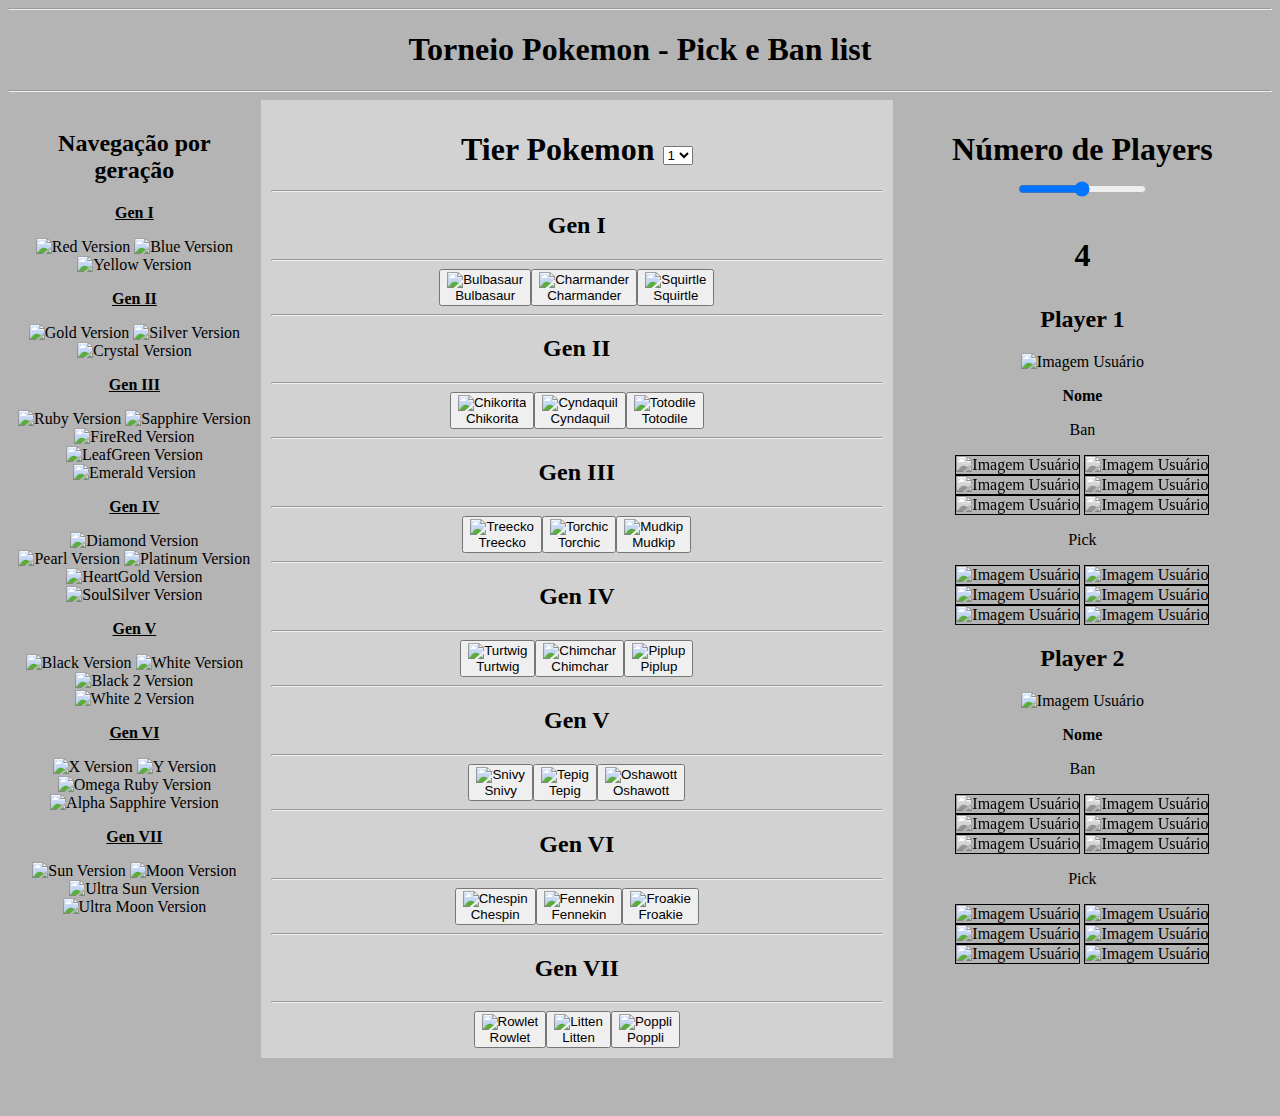
==== index.html @ 993a81d8 "Add files via upload" ====
<!DOCTYPE html> 

<html lang="pt-br" style="scroll-behavior: smooth;">
	<head>
		<!-- Titulo da aba-->
		<title> 
			Texugo's Pokemon Challenge
		</title>

		<style> 			
			body {background-color: rgb(180,180,180);}

			table, th, td	{
					border: 1px solid black;
					border-collapse: collapse;
					}

			/*Classe das colunas do corpo*/
			.coluna	{
					box-sizing: border-box; /*faz o width medir todos os elementos juntos e não só o conteúdo*/
					float: left;
					padding: 10px;
					text-align: center;
				}

			/*Classe da coluna da esquerda*/
			.C_esquerda	{
						width: 20%;
					}

			/*Classe da coluna da direita*/
			.C_direita	{
						width: 30%;
					}

			/*Classe da coluna do meio*/
			.C_meio	{
					width: 50%;
					background-color: rgb(210,210,210);
				}

			/* Clear floats after the columns */
			section:after 	{
						content: "";
						display: table;
						clear: both;
					}
		</style>
		<!-- Metadados -->
		<meta charset="utf-8">
		<meta name="viewport" content="width=device-width, initial-scale=1.0">
		<!--<meta http-equiv="refresh" content="30"> <!-- Atualiza a cada 30 segundos -->
		<meta name="author" content="Texugão">
		<meta name="description" content="Controle e histórico dos torneios de pokemon dos Texugos S/A">


		<script type="text/javascript">
			/* Criando o banco de dados enquanto não há comunicação */
			Banco_de_Dados_Recebido =
				'{'+
				'"Pokemon_List":'+ //Nome do banco de dados
					'['+ 
						'{"Generation":1,"Pokedex":"001","Nome":"Bulbasaur",	"Tier":1,"StatusPick":false,"Imagem":"https://cdn.bulbagarden.net/upload/2/21/001Bulbasaur.png"},'+
						'{"Generation":1,"Pokedex":"002","Nome":"Ivysaur",	"Tier":2,"StatusPick":false,"Imagem":"https://cdn.bulbagarden.net/upload/7/73/002Ivysaur.png"},'+
						'{"Generation":1,"Pokedex":"003","Nome":"Venusaur",	"Tier":3,"StatusPick":false,"Imagem":"https://cdn.bulbagarden.net/upload/a/ae/003Venusaur.png"},'+
						'{"Generation":1,"Pokedex":"004","Nome":"Charmander",	"Tier":1,"StatusPick":false,"Imagem":"https://cdn.bulbagarden.net/upload/7/73/004Charmander.png"},'+
						'{"Generation":1,"Pokedex":"005","Nome":"Charmeleon",	"Tier":2,"StatusPick":false,"Imagem":"https://cdn.bulbagarden.net/upload/4/4a/005Charmeleon.png"},'+
						'{"Generation":1,"Pokedex":"006","Nome":"Charizard",	"Tier":3,"StatusPick":false,"Imagem":"https://cdn.bulbagarden.net/upload/7/7e/006Charizard.png"},'+
						'{"Generation":1,"Pokedex":"007","Nome":"Squirtle",	"Tier":1,"StatusPick":false,"Imagem":"https://cdn.bulbagarden.net/upload/3/39/007Squirtle.png"},'+
						'{"Generation":1,"Pokedex":"008","Nome":"Wartortle",	"Tier":2,"StatusPick":false,"Imagem":"https://cdn.bulbagarden.net/upload/0/0c/008Wartortle.png"},'+
						'{"Generation":1,"Pokedex":"009","Nome":"Blastoise",	"Tier":3,"StatusPick":false,"Imagem":"https://cdn.bulbagarden.net/upload/0/02/009Blastoise.png"},'+

						'{"Generation":2,"Pokedex":"152","Nome":"Chikorita",	"Tier":1,"StatusPick":false,"Imagem":"https://cdn.bulbagarden.net/upload/b/bf/152Chikorita.png"},'+
						'{"Generation":2,"Pokedex":"153","Nome":"Bayleef",	"Tier":2,"StatusPick":false,"Imagem":"https://cdn.bulbagarden.net/upload/c/ca/153Bayleef.png"},'+
						'{"Generation":2,"Pokedex":"154","Nome":"Meganium",	"Tier":3,"StatusPick":false,"Imagem":"https://cdn.bulbagarden.net/upload/d/d1/154Meganium.png"},'+
						'{"Generation":2,"Pokedex":"155","Nome":"Cyndaquil",	"Tier":1,"StatusPick":false,"Imagem":"https://cdn.bulbagarden.net/upload/9/9b/155Cyndaquil.png"},'+
						'{"Generation":2,"Pokedex":"156","Nome":"Quilava",	"Tier":2,"StatusPick":false,"Imagem":"https://cdn.bulbagarden.net/upload/b/b6/156Quilava.png"},'+
						'{"Generation":2,"Pokedex":"157","Nome":"Typhlosion",	"Tier":3,"StatusPick":false,"Imagem":"https://cdn.bulbagarden.net/upload/4/47/157Typhlosion.png"},'+
						'{"Generation":2,"Pokedex":"158","Nome":"Totodile",	"Tier":1,"StatusPick":false,"Imagem":"https://cdn.bulbagarden.net/upload/d/df/158Totodile.png"},'+
						'{"Generation":2,"Pokedex":"159","Nome":"Croconaw",	"Tier":2,"StatusPick":false,"Imagem":"https://cdn.bulbagarden.net/upload/a/a5/159Croconaw.png"},'+
						'{"Generation":2,"Pokedex":"160","Nome":"Feraligatr",	"Tier":3,"StatusPick":false,"Imagem":"https://cdn.bulbagarden.net/upload/d/d5/160Feraligatr.png"},'+

						'{"Generation":3,"Pokedex":"252","Nome":"Treecko",	"Tier":1,"StatusPick":false,"Imagem":"https://cdn.bulbagarden.net/upload/2/2c/252Treecko.png"},'+
						'{"Generation":3,"Pokedex":"253","Nome":"Grovyle",	"Tier":2,"StatusPick":false,"Imagem":"https://cdn.bulbagarden.net/upload/e/ea/253Grovyle.png"},'+
						'{"Generation":3,"Pokedex":"254","Nome":"Sceptile",	"Tier":3,"StatusPick":false,"Imagem":"https://cdn.bulbagarden.net/upload/3/3e/254Sceptile.png"},'+
						'{"Generation":3,"Pokedex":"255","Nome":"Torchic",	"Tier":1,"StatusPick":false,"Imagem":"https://cdn.bulbagarden.net/upload/9/91/255Torchic.png"},'+
						'{"Generation":3,"Pokedex":"256","Nome":"Combusken",	"Tier":2,"StatusPick":false,"Imagem":"https://cdn.bulbagarden.net/upload/2/29/256Combusken.png"},'+
						'{"Generation":3,"Pokedex":"257","Nome":"Blaziken",	"Tier":3,"StatusPick":false,"Imagem":"https://cdn.bulbagarden.net/upload/9/90/257Blaziken.png"},'+
						'{"Generation":3,"Pokedex":"258","Nome":"Mudkip",	"Tier":1,"StatusPick":false,"Imagem":"https://cdn.bulbagarden.net/upload/6/60/258Mudkip.png"},'+
						'{"Generation":3,"Pokedex":"259","Nome":"Marshtomp",	"Tier":2,"StatusPick":false,"Imagem":"https://cdn.bulbagarden.net/upload/2/27/259Marshtomp.png"},'+
						'{"Generation":3,"Pokedex":"260","Nome":"Swampert",	"Tier":3,"StatusPick":false,"Imagem":"https://cdn.bulbagarden.net/upload/b/b6/260Swampert.png"},'+

						'{"Generation":4,"Pokedex":"387","Nome":"Turtwig",	"Tier":1,"StatusPick":false,"Imagem":"https://cdn.bulbagarden.net/upload/5/5c/387Turtwig.png"},'+
						'{"Generation":4,"Pokedex":"388","Nome":"Grotle",	"Tier":2,"StatusPick":false,"Imagem":"https://cdn.bulbagarden.net/upload/5/53/388Grotle.png"},'+
						'{"Generation":4,"Pokedex":"389","Nome":"Torterra",	"Tier":3,"StatusPick":false,"Imagem":"https://cdn.bulbagarden.net/upload/d/df/389Torterra.png"},'+
						'{"Generation":4,"Pokedex":"390","Nome":"Chimchar",	"Tier":1,"StatusPick":false,"Imagem":"https://cdn.bulbagarden.net/upload/7/76/390Chimchar.png"},'+
						'{"Generation":4,"Pokedex":"391","Nome":"Monferno",	"Tier":2,"StatusPick":false,"Imagem":"https://cdn.bulbagarden.net/upload/2/2e/391Monferno.png"},'+
						'{"Generation":4,"Pokedex":"392","Nome":"Infernape",	"Tier":3,"StatusPick":false,"Imagem":"https://cdn.bulbagarden.net/upload/f/fb/392Infernape.png"},'+
						'{"Generation":4,"Pokedex":"393","Nome":"Piplup",	"Tier":1,"StatusPick":false,"Imagem":"https://cdn.bulbagarden.net/upload/b/b1/393Piplup.png"},'+
						'{"Generation":4,"Pokedex":"394","Nome":"Prinplup",	"Tier":2,"StatusPick":false,"Imagem":"https://cdn.bulbagarden.net/upload/d/df/394Prinplup.png"},'+
						'{"Generation":4,"Pokedex":"395","Nome":"Empoleon",	"Tier":3,"StatusPick":false,"Imagem":"https://cdn.bulbagarden.net/upload/7/7f/395Empoleon.png"},'+

						'{"Generation":5,"Pokedex":"495","Nome":"Snivy",	"Tier":1,"StatusPick":false,"Imagem":"https://cdn.bulbagarden.net/upload/7/75/495Snivy.png"},'+
						'{"Generation":5,"Pokedex":"496","Nome":"Servine",	"Tier":2,"StatusPick":false,"Imagem":"https://cdn.bulbagarden.net/upload/7/73/496Servine.png"},'+
						'{"Generation":5,"Pokedex":"497","Nome":"Serperior",	"Tier":3,"StatusPick":false,"Imagem":"https://cdn.bulbagarden.net/upload/b/b7/497Serperior.png"},'+
						'{"Generation":5,"Pokedex":"498","Nome":"Tepig",	"Tier":1,"StatusPick":false,"Imagem":"https://cdn.bulbagarden.net/upload/5/5b/498Tepig.png"},'+
						'{"Generation":5,"Pokedex":"499","Nome":"Pignite",	"Tier":2,"StatusPick":false,"Imagem":"https://cdn.bulbagarden.net/upload/e/e8/499Pignite.png"},'+
						'{"Generation":5,"Pokedex":"500","Nome":"Emboar",	"Tier":3,"StatusPick":false,"Imagem":"https://cdn.bulbagarden.net/upload/1/18/500Emboar.png"},'+
						'{"Generation":5,"Pokedex":"501","Nome":"Oshawott",	"Tier":1,"StatusPick":false,"Imagem":"https://cdn.bulbagarden.net/upload/3/3b/501Oshawott.png"},'+
						'{"Generation":5,"Pokedex":"502","Nome":"Dewott",	"Tier":2,"StatusPick":false,"Imagem":"https://cdn.bulbagarden.net/upload/e/e4/502Dewott.png"},'+
						'{"Generation":5,"Pokedex":"503","Nome":"Samurott",	"Tier":3,"StatusPick":false,"Imagem":"https://cdn.bulbagarden.net/upload/b/b5/503Samurott.png"},'+

						'{"Generation":6,"Pokedex":"650","Nome":"Chespin",	"Tier":1,"StatusPick":false,"Imagem":"https://cdn.bulbagarden.net/upload/c/ca/650Chespin.png"},'+
						'{"Generation":6,"Pokedex":"651","Nome":"Quilladin",	"Tier":2,"StatusPick":false,"Imagem":"https://cdn.bulbagarden.net/upload/7/71/651Quilladin.png"},'+
						'{"Generation":6,"Pokedex":"652","Nome":"Chesnaught",	"Tier":3,"StatusPick":false,"Imagem":"https://cdn.bulbagarden.net/upload/1/18/652Chesnaught.png"},'+
						'{"Generation":6,"Pokedex":"653","Nome":"Fennekin",	"Tier":1,"StatusPick":false,"Imagem":"https://cdn.bulbagarden.net/upload/3/3d/653Fennekin.png"},'+
						'{"Generation":6,"Pokedex":"654","Nome":"Braixen",	"Tier":2,"StatusPick":false,"Imagem":"https://cdn.bulbagarden.net/upload/0/09/654Braixen.png"},'+
						'{"Generation":6,"Pokedex":"655","Nome":"Delphox",	"Tier":3,"StatusPick":false,"Imagem":"https://cdn.bulbagarden.net/upload/2/21/655Delphox.png"},'+
						'{"Generation":6,"Pokedex":"656","Nome":"Froakie",	"Tier":1,"StatusPick":false,"Imagem":"https://cdn.bulbagarden.net/upload/1/18/656Froakie.png"},'+
						'{"Generation":6,"Pokedex":"657","Nome":"Frogadier",	"Tier":2,"StatusPick":false,"Imagem":"https://cdn.bulbagarden.net/upload/f/fc/657Frogadier.png"},'+
						'{"Generation":6,"Pokedex":"658","Nome":"Greninja",	"Tier":3,"StatusPick":false,"Imagem":"https://cdn.bulbagarden.net/upload/6/67/658Greninja.png"},'+

						'{"Generation":7,"Pokedex":"722","Nome":"Rowlet",	"Tier":1,"StatusPick":false,"Imagem":"https://cdn.bulbagarden.net/upload/7/74/722Rowlet.png"},'+
						'{"Generation":7,"Pokedex":"723","Nome":"Dartrix",	"Tier":2,"StatusPick":false,"Imagem":"https://cdn.bulbagarden.net/upload/1/1e/723Dartrix.png"},'+
						'{"Generation":7,"Pokedex":"724","Nome":"Decidueye",	"Tier":3,"StatusPick":false,"Imagem":"https://cdn.bulbagarden.net/upload/a/a4/724Decidueye.png"},'+
						'{"Generation":7,"Pokedex":"725","Nome":"Litten",	"Tier":1,"StatusPick":false,"Imagem":"https://cdn.bulbagarden.net/upload/0/0e/725Litten.png"},'+
						'{"Generation":7,"Pokedex":"726","Nome":"Torracat",	"Tier":2,"StatusPick":false,"Imagem":"https://cdn.bulbagarden.net/upload/d/dc/726Torracat.png"},'+
						'{"Generation":7,"Pokedex":"727","Nome":"Incineroar",	"Tier":3,"StatusPick":false,"Imagem":"https://cdn.bulbagarden.net/upload/2/27/727Incineroar.png"},'+
						'{"Generation":7,"Pokedex":"728","Nome":"Poppli",	"Tier":1,"StatusPick":false,"Imagem":"https://cdn.bulbagarden.net/upload/d/d8/728Popplio.png"},'+
						'{"Generation":7,"Pokedex":"729","Nome":"Brionne",	"Tier":2,"StatusPick":false,"Imagem":"https://cdn.bulbagarden.net/upload/c/cd/729Brionne.png"},'+
						'{"Generation":7,"Pokedex":"730","Nome":"Primarina",	"Tier":3,"StatusPick":false,"Imagem":"https://cdn.bulbagarden.net/upload/8/89/730Primarina.png"}'+
					']'+
				'}';
			Banco_de_Dados= JSON.parse(Banco_de_Dados_Recebido);
//console.log(Banco_de_Dados.Pokemon_List);
		</script>
	</head>
	<body>
		<header>
			<hr>
			<h1 style="text-align:center;">Torneio Pokemon - Pick e Ban list</h1>
			<hr>
		</header>

		<section class="Coluna">
		<!-- 3 Colunas -->

		<!-- Coluna da esquerda -->
		<div class="coluna C_esquerda">
			<nav>
				<h2>Navegação por geração</h2>					
				<p><a href="#Gen1" style="color:black;"><b>Gen I</b></a></p>
				<p style="text-align:center;">
					<img src="https://cdn.bulbagarden.net/upload/8/80/Red_EN_boxart.png" alt="Red Version" height="100" width="100">
					<img src="https://cdn.bulbagarden.net/upload/5/5a/Blue_EN_boxart.png" alt="Blue Version" height="100" width="100">
					<img src="https://cdn.bulbagarden.net/upload/9/95/Yellow_EN_boxart.png" alt="Yellow Version" height="100" width="100">
				</p>
				<p><a href="#Gen2" style="color:black;"><b>Gen II</b></a></p>
				<p style="margin:auto; text-align:center;">
					<img src="https://cdn.bulbagarden.net/upload/c/c7/Gold_EN_boxart.png" alt="Gold Version" height="100" width="100">
					<img src="https://cdn.bulbagarden.net/upload/f/f5/Silver_EN_boxart.png" alt="Silver Version" height="100" width="100">
					<img src="https://cdn.bulbagarden.net/upload/6/60/Crystal_EN_boxart.png" alt="Crystal Version" height="100" width="100">
				</p>
				<p><a href="#Gen3" style="color:black;"><b>Gen III</b></a></p>
				<p style="text-align:center;">
					<img src="https://cdn.bulbagarden.net/upload/5/5f/Ruby_EN_boxart.png" alt="Ruby Version" height="100" width="100">
					<img src="https://cdn.bulbagarden.net/upload/6/62/Sapphire_EN_boxart.png" alt="Sapphire Version" height="100" width="100">
					<img src="https://cdn.bulbagarden.net/upload/e/eb/FireRed_EN_US_boxart.png" alt="FireRed Version" height="100" width="100">
					<img src="https://cdn.bulbagarden.net/upload/3/3d/LeafGreen_EN_US_boxart.png" alt="LeafGreen Version" height="100" width="100">
					<img src="https://cdn.bulbagarden.net/upload/6/65/Emerald_EN_boxart.jpg" alt="Emerald Version" height="100" width="100">
				</p>
				<p><a href="#Gen4" style="color:black;"><b>Gen IV</b></a></p>
				<p style="text-align:center;">
					<img src="https://cdn.bulbagarden.net/upload/6/69/Diamond_EN_boxart.jpg" alt="Diamond Version" height="100" width="100">
					<img src="https://cdn.bulbagarden.net/upload/a/af/Pearl_EN_boxart.jpg" alt="Pearl Version" height="100" width="100">
					<img src="https://cdn.bulbagarden.net/upload/8/83/Platinum_EN_boxart.png" alt="Platinum Version" height="100" width="100">
					<img src="https://cdn.bulbagarden.net/upload/6/6e/HeartGold_EN_boxart.jpg" alt="HeartGold Version" height="100" width="100">
					<img src="https://cdn.bulbagarden.net/upload/5/5c/SoulSilver_EN_boxart.jpg" alt="SoulSilver Version" height="100" width="100">
				</p>
				<p><a href="#Gen5" style="color:black;"><b>Gen V</b></a></p>
				<p style="text-align:center;">
					<img src="https://cdn.bulbagarden.net/upload/d/dc/Black_EN_boxart.png" alt="Black Version" height="100" width="100">
					<img src="https://cdn.bulbagarden.net/upload/0/08/White_EN_boxart.png" alt="White Version" height="100" width="100">
					<img src="https://cdn.bulbagarden.net/upload/3/34/Black_2_EN_boxart.png" alt="Black 2 Version" height="100" width="100">
					<img src="https://cdn.bulbagarden.net/upload/1/14/White_2_EN_boxart.png" alt="White 2 Version" height="100" width="100">
				</p>
				<p><a href="#Gen6" style="color:black;"><b>Gen VI</b></a></p>
				<p style="text-align:center;">
					<img src="https://cdn.bulbagarden.net/upload/2/27/X_EN_boxart.png" alt="X Version" height="100" width="100">
					<img src="https://cdn.bulbagarden.net/upload/4/41/Y_EN_boxart.png" alt="Y Version" height="100" width="100">
					<img src="https://cdn.bulbagarden.net/upload/5/5b/Omega_Ruby_EN_boxart.png" alt="Omega Ruby Version" height="100" width="100">
					<img src="https://cdn.bulbagarden.net/upload/f/f2/Alpha_Sapphire_EN_boxart.png" alt="Alpha Sapphire Version" height="100" width="100">
				</p>
				<p><a href="#Gen7" style="color:black;"><b>Gen VII</b></a></p>
				<p style="text-align:center;">
					<img src="https://cdn.bulbagarden.net/upload/0/06/Sun_EN_boxart.png" alt="Sun Version" height="100" width="100">
					<img src="https://cdn.bulbagarden.net/upload/3/38/Moon_EN_boxart.png" alt="Moon Version" height="100" width="100">
					<img src="https://cdn.bulbagarden.net/upload/d/de/Ultra_Sun_EN_boxart.png" alt="Ultra Sun Version" height="100" width="100">
					<img src="https://cdn.bulbagarden.net/upload/8/86/Ultra_Moon_EN_boxart.png" alt="Ultra Moon Version" height="100" width="100">
				</p>
			</nav>
		</div>

		<!-- Coluna central -->
		<div class="coluna C_meio">
			<h1 style="text-align:center;">
				Tier Pokemon
				<select id="Tier_Value" onchange="Valor_Tier()">
					<option value="1">1</option>
					<option value="2">2</option>
					<option value="3">3</option>
				</select>
			</h1>

			<hr>
			<div id="Gen1"> </div>
			<hr>
			<div id="Gen2">	</div>
			<hr>
			<div id="Gen3">	</div>
			<hr>
			<div id="Gen4">	</div>
			<hr>
			<div id="Gen5">	</div>
			<hr>
			<div id="Gen6">	</div>
			<hr>
			<div id="Gen7">	</div>
		</div>

		<!-- Coluna da direita -->
		<div class="coluna C_direita">
			<h1 style="text-align:center;">
				Número de Players <br>
				<input type="range" id="Players_Value" onchange="Num_Jogadores()" min=2 max=6 value=4>
				<p id="NumPlayers"> 4</p>
			</h1>
			<p id="ListaPickBan"> </p>
			<div>
				<h2>Player 1</h2>
				<img src="https://image.flaticon.com/icons/png/512/21/21104.png" alt="Imagem Usuário" height="100" width="100">
				<p><b>Nome</b></p>
				<p>Ban</p>
				<img src="https://pngimg.com/uploads/pokeball/pokeball_PNG13.png" alt="Imagem Usuário" height="100" width="100" style="border: 1px solid black;filter: grayscale(1);">
				<img src="https://pngimg.com/uploads/pokeball/pokeball_PNG13.png" alt="Imagem Usuário" height="100" width="100" style="border: 1px solid black;filter: grayscale(1);">
				<img src="https://pngimg.com/uploads/pokeball/pokeball_PNG13.png" alt="Imagem Usuário" height="100" width="100" style="border: 1px solid black;filter: grayscale(1);">
				<img src="https://pngimg.com/uploads/pokeball/pokeball_PNG13.png" alt="Imagem Usuário" height="100" width="100" style="border: 1px solid black;filter: grayscale(1);">
				<img src="https://pngimg.com/uploads/pokeball/pokeball_PNG13.png" alt="Imagem Usuário" height="100" width="100" style="border: 1px solid black;filter: grayscale(1);">
				<img src="https://pngimg.com/uploads/pokeball/pokeball_PNG13.png" alt="Imagem Usuário" height="100" width="100" style="border: 1px solid black;filter: grayscale(1);">
				<p>Pick</p>
				<img src="https://pngimg.com/uploads/pokeball/pokeball_PNG13.png" alt="Imagem Usuário" height="100" width="100" style="border: 1px solid black;">
				<img src="https://pngimg.com/uploads/pokeball/pokeball_PNG13.png" alt="Imagem Usuário" height="100" width="100" style="border: 1px solid black;">
				<img src="https://pngimg.com/uploads/pokeball/pokeball_PNG13.png" alt="Imagem Usuário" height="100" width="100" style="border: 1px solid black;">
				<img src="https://pngimg.com/uploads/pokeball/pokeball_PNG13.png" alt="Imagem Usuário" height="100" width="100" style="border: 1px solid black;">
				<img src="https://pngimg.com/uploads/pokeball/pokeball_PNG13.png" alt="Imagem Usuário" height="100" width="100" style="border: 1px solid black;">
				<img src="https://pngimg.com/uploads/pokeball/pokeball_PNG13.png" alt="Imagem Usuário" height="100" width="100" style="border: 1px solid black;">
			</div>
			<div>
				<h2>Player 2</h2>
				<img src="https://image.flaticon.com/icons/png/512/21/21104.png" alt="Imagem Usuário" height="100" width="100">
				<p><b>Nome</b></p>
				<p>Ban</p>
				<img src="https://pngimg.com/uploads/pokeball/pokeball_PNG13.png" alt="Imagem Usuário" height="100" width="100" style="border: 1px solid black;filter: grayscale(1);">
				<img src="https://pngimg.com/uploads/pokeball/pokeball_PNG13.png" alt="Imagem Usuário" height="100" width="100" style="border: 1px solid black;filter: grayscale(1);">
				<img src="https://pngimg.com/uploads/pokeball/pokeball_PNG13.png" alt="Imagem Usuário" height="100" width="100" style="border: 1px solid black;filter: grayscale(1);">
				<img src="https://pngimg.com/uploads/pokeball/pokeball_PNG13.png" alt="Imagem Usuário" height="100" width="100" style="border: 1px solid black;filter: grayscale(1);">
				<img src="https://pngimg.com/uploads/pokeball/pokeball_PNG13.png" alt="Imagem Usuário" height="100" width="100" style="border: 1px solid black;filter: grayscale(1);">
				<img src="https://pngimg.com/uploads/pokeball/pokeball_PNG13.png" alt="Imagem Usuário" height="100" width="100" style="border: 1px solid black;filter: grayscale(1);">
				<p>Pick</p>
				<img src="https://pngimg.com/uploads/pokeball/pokeball_PNG13.png" alt="Imagem Usuário" height="100" width="100" style="border: 1px solid black;">
				<img src="https://pngimg.com/uploads/pokeball/pokeball_PNG13.png" alt="Imagem Usuário" height="100" width="100" style="border: 1px solid black;">
				<img src="https://pngimg.com/uploads/pokeball/pokeball_PNG13.png" alt="Imagem Usuário" height="100" width="100" style="border: 1px solid black;">
				<img src="https://pngimg.com/uploads/pokeball/pokeball_PNG13.png" alt="Imagem Usuário" height="100" width="100" style="border: 1px solid black;">
				<img src="https://pngimg.com/uploads/pokeball/pokeball_PNG13.png" alt="Imagem Usuário" height="100" width="100" style="border: 1px solid black;">
				<img src="https://pngimg.com/uploads/pokeball/pokeball_PNG13.png" alt="Imagem Usuário" height="100" width="100" style="border: 1px solid black;">
			</div>
		</div>

		</section>
		<footer style="height:50px;">
			
		</footer>

		<script>
			//Função para filtro de Tier
			function Valor_Tier()
			{
				var Valor_Tier_Selecionado = document.getElementById("Tier_Value").value;
				Criar_Botoes(Valor_Tier_Selecionado);
			}

			//Função para número de Jogadores
			function Num_Jogadores()
			{
				var Valor_Num_Jogadores = document.getElementById("Players_Value").value;
				document.getElementById("NumPlayers").innerHTML = Valor_Num_Jogadores;
				Criar_Jogadores(Valor_Num_Jogadores);
			}
			
			//Função para mudança de status de pick/ban
			function PickBan(Index)
			{
				Banco_de_Dados.Pokemon_List[Index].StatusPick = !Banco_de_Dados.Pokemon_List[Index].StatusPick;
				if (Banco_de_Dados.Pokemon_List[Index].StatusPick)
				{
					document.getElementById('Dex'+Banco_de_Dados.Pokemon_List[Index].Pokedex).style.filter = "grayscale(1)";
				}
				else
					document.getElementById('Dex'+Banco_de_Dados.Pokemon_List[Index].Pokedex).style.filter = "grayscale(0)";
			}


			// Função para criação dos botões de cada seção
			function Criar_Botoes(Valor_Tier_Selecionado)
			{
				Tamanho_Banco_de_Dados = Banco_de_Dados.Pokemon_List.length;

				for (j = 1; j<=7; j++)
				{
					//Criação do texto dos botões da Gens
					var Texto_Botoes = ""; // limpa a cada novo ciclo
					var Primeiro_Botao = 0; // limpa a cada novo ciclo
					for (i = 0; i<Tamanho_Banco_de_Dados ; i++)	
					{
						if(Banco_de_Dados.Pokemon_List[i].Tier==Valor_Tier_Selecionado)
						{
							if(Banco_de_Dados.Pokemon_List[i].Generation==j)
							{
								if(Primeiro_Botao==0)
								{
// dois onclick events - onclick="Display1();Display2()"
									//Confere se o botão já foi apertado antes e se sim, coloca o filtro
									if(Banco_de_Dados.Pokemon_List[i].StatusPick)
									{
										Texto_Botoes = '<button onclick="PickBan('+i+')">'+
											'<img id=Dex'+Banco_de_Dados.Pokemon_List[i].Pokedex+' src='+Banco_de_Dados.Pokemon_List[i].Imagem+' alt='+Banco_de_Dados.Pokemon_List[i].Nome+' height="100" width="100" style="filter:grayscale(1)">'+
											'<br>'+Banco_de_Dados.Pokemon_List[i].Nome+
										'</button>';
										Primeiro_Botao++; //Não entra de novo aqui
									}
									else
									{
										Texto_Botoes = '<button onclick="PickBan('+i+')">'+
											'<img id=Dex'+Banco_de_Dados.Pokemon_List[i].Pokedex+' src='+Banco_de_Dados.Pokemon_List[i].Imagem+' alt='+Banco_de_Dados.Pokemon_List[i].Nome+' height="100" width="100">'+
											'<br>'+Banco_de_Dados.Pokemon_List[i].Nome+
										'</button>';
										Primeiro_Botao++; //Não entra de novo aqui
									}
								}
								else
								{
									//Confere se o botão já foi apertado antes e se sim, coloca o filtro
									if(Banco_de_Dados.Pokemon_List[i].StatusPick)
									{
										Texto_Botoes = Texto_Botoes+'<button onclick="PickBan('+i+')">'+
											'<img id=Dex'+Banco_de_Dados.Pokemon_List[i].Pokedex+' src='+Banco_de_Dados.Pokemon_List[i].Imagem+' alt='+Banco_de_Dados.Pokemon_List[i].Nome+' height="100" width="100" style="filter:grayscale(1)">'+
											'<br>'+Banco_de_Dados.Pokemon_List[i].Nome+
										'</button>';
									}
									else
									{
										Texto_Botoes = Texto_Botoes+'<button onclick="PickBan('+i+')">'+
											'<img id=Dex'+Banco_de_Dados.Pokemon_List[i].Pokedex+' src='+Banco_de_Dados.Pokemon_List[i].Imagem+' alt='+Banco_de_Dados.Pokemon_List[i].Nome+' height="100" width="100">'+
											'<br>'+Banco_de_Dados.Pokemon_List[i].Nome+
										'</button>';
									}
								}
							}
						}
					}	
					idGeracao = 'Gen'+j; //identificando os Ids
					switch(j)
					{
						case 1:
							document.getElementById(idGeracao).innerHTML = '<h2 style="text-align:center;">Gen I</h2> <hr>'+Texto_Botoes;
						break;
						case 2:
							document.getElementById(idGeracao).innerHTML = '<h2 style="text-align:center;">Gen II</h2> <hr>'+Texto_Botoes;
						break;
						case 3:
							document.getElementById(idGeracao).innerHTML = '<h2 style="text-align:center;">Gen III</h2> <hr>'+Texto_Botoes;
						break;
						case 4:
							document.getElementById(idGeracao).innerHTML = '<h2 style="text-align:center;">Gen IV</h2> <hr>'+Texto_Botoes;
						break;
						case 5:
							document.getElementById(idGeracao).innerHTML = '<h2 style="text-align:center;">Gen V</h2> <hr>'+Texto_Botoes;
						break;
						case 6:
							document.getElementById(idGeracao).innerHTML = '<h2 style="text-align:center;">Gen VI</h2> <hr>'+Texto_Botoes;
						break;
						case 7:
							document.getElementById(idGeracao).innerHTML = '<h2 style="text-align:center;">Gen VII</h2> <hr>'+Texto_Botoes;
						break;
					}	
				}
//console.log(Banco_de_Dados.Pokemon_List);
			}

			// Função para criação os jogadores
/*			function Criar_Jogadores(Valor_Num_Jogadores)
			{
			for (i=1)
			<div>
				<h2>Player 2</h2>
				<img src="https://image.flaticon.com/icons/png/512/21/21104.png" alt="Imagem Usuário" height="100" width="100">
				<p><b>Nome</b></p>
				<p>Ban</p>
				<img src="https://pngimg.com/uploads/pokeball/pokeball_PNG13.png" alt="Imagem Usuário" height="100" width="100" style="border: 1px solid black;filter: grayscale(1);">
				<img src="https://pngimg.com/uploads/pokeball/pokeball_PNG13.png" alt="Imagem Usuário" height="100" width="100" style="border: 1px solid black;filter: grayscale(1);">
				<img src="https://pngimg.com/uploads/pokeball/pokeball_PNG13.png" alt="Imagem Usuário" height="100" width="100" style="border: 1px solid black;filter: grayscale(1);">
				<img src="https://pngimg.com/uploads/pokeball/pokeball_PNG13.png" alt="Imagem Usuário" height="100" width="100" style="border: 1px solid black;filter: grayscale(1);">
				<img src="https://pngimg.com/uploads/pokeball/pokeball_PNG13.png" alt="Imagem Usuário" height="100" width="100" style="border: 1px solid black;filter: grayscale(1);">
				<img src="https://pngimg.com/uploads/pokeball/pokeball_PNG13.png" alt="Imagem Usuário" height="100" width="100" style="border: 1px solid black;filter: grayscale(1);">
				<p>Pick</p>
				<img src="https://pngimg.com/uploads/pokeball/pokeball_PNG13.png" alt="Imagem Usuário" height="100" width="100" style="border: 1px solid black;">
				<img src="https://pngimg.com/uploads/pokeball/pokeball_PNG13.png" alt="Imagem Usuário" height="100" width="100" style="border: 1px solid black;">
				<img src="https://pngimg.com/uploads/pokeball/pokeball_PNG13.png" alt="Imagem Usuário" height="100" width="100" style="border: 1px solid black;">
				<img src="https://pngimg.com/uploads/pokeball/pokeball_PNG13.png" alt="Imagem Usuário" height="100" width="100" style="border: 1px solid black;">
				<img src="https://pngimg.com/uploads/pokeball/pokeball_PNG13.png" alt="Imagem Usuário" height="100" width="100" style="border: 1px solid black;">
				<img src="https://pngimg.com/uploads/pokeball/pokeball_PNG13.png" alt="Imagem Usuário" height="100" width="100" style="border: 1px solid black;">
			</div>
			}
*/
//var Pick=["Dex001","Dex002","Dex003","Dex004","Dex005","Dex006"];
//alert(Pick);

			//Valores Defaults para inicializar a página
			Criar_Botoes(1);
			Criar_Jogadores
		</script>
	</body>
</html>
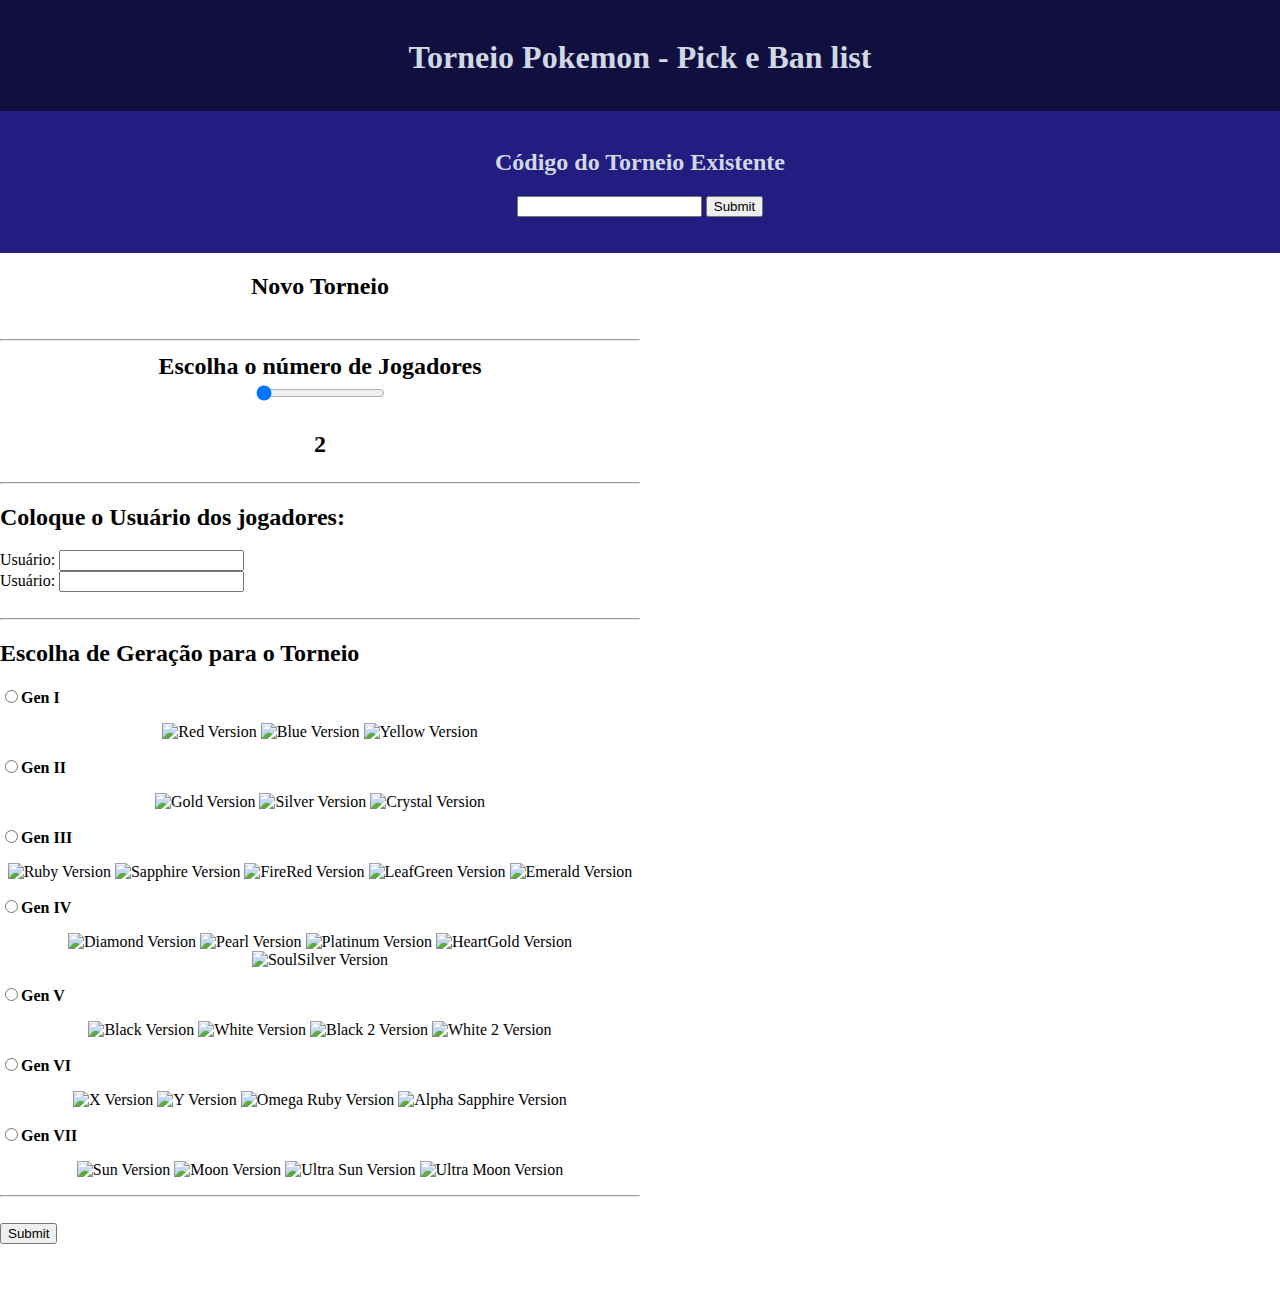
==== commit 77b87262: "Add files via upload" ====
--- a/index.html
+++ b/index.html
@@ -4,39 +4,24 @@
 	<head>
 		<!-- Titulo da aba-->
 		<title> 
-			Texugo's Pokemon Challenge
+			Texugos' Pokemon Challenge
 		</title>
 
 		<style> 			
-			body {background-color: rgb(180,180,180);}
-
-			table, th, td	{
-					border: 1px solid black;
-					border-collapse: collapse;
-					}
-
-			/*Classe das colunas do corpo*/
-			.coluna	{
-					box-sizing: border-box; /*faz o width medir todos os elementos juntos e não só o conteúdo*/
-					float: left;
-					padding: 10px;
-					text-align: center;
-				}
 
 			/*Classe da coluna da esquerda*/
 			.C_esquerda	{
-						width: 20%;
+						width: 25%;
 					}
 
 			/*Classe da coluna da direita*/
 			.C_direita	{
-						width: 30%;
+						width: 25%;
 					}
 
 			/*Classe da coluna do meio*/
 			.C_meio	{
 					width: 50%;
-					background-color: rgb(210,210,210);
 				}
 
 			/* Clear floats after the columns */
@@ -49,119 +34,80 @@
 		<!-- Metadados -->
 		<meta charset="utf-8">
 		<meta name="viewport" content="width=device-width, initial-scale=1.0">
-		<!--<meta http-equiv="refresh" content="30"> <!-- Atualiza a cada 30 segundos -->
-		<meta name="author" content="Texugão">
+		<meta name="author" content="Fabiano Médice">
 		<meta name="description" content="Controle e histórico dos torneios de pokemon dos Texugos S/A">
+		<link rel="stylesheet" type="text/css" href="css/style.css">
 
 
-		<script type="text/javascript">
-			/* Criando o banco de dados enquanto não há comunicação */
-			Banco_de_Dados_Recebido =
-				'{'+
-				'"Pokemon_List":'+ //Nome do banco de dados
-					'['+ 
-						'{"Generation":1,"Pokedex":"001","Nome":"Bulbasaur",	"Tier":1,"StatusPick":false,"Imagem":"https://cdn.bulbagarden.net/upload/2/21/001Bulbasaur.png"},'+
-						'{"Generation":1,"Pokedex":"002","Nome":"Ivysaur",	"Tier":2,"StatusPick":false,"Imagem":"https://cdn.bulbagarden.net/upload/7/73/002Ivysaur.png"},'+
-						'{"Generation":1,"Pokedex":"003","Nome":"Venusaur",	"Tier":3,"StatusPick":false,"Imagem":"https://cdn.bulbagarden.net/upload/a/ae/003Venusaur.png"},'+
-						'{"Generation":1,"Pokedex":"004","Nome":"Charmander",	"Tier":1,"StatusPick":false,"Imagem":"https://cdn.bulbagarden.net/upload/7/73/004Charmander.png"},'+
-						'{"Generation":1,"Pokedex":"005","Nome":"Charmeleon",	"Tier":2,"StatusPick":false,"Imagem":"https://cdn.bulbagarden.net/upload/4/4a/005Charmeleon.png"},'+
-						'{"Generation":1,"Pokedex":"006","Nome":"Charizard",	"Tier":3,"StatusPick":false,"Imagem":"https://cdn.bulbagarden.net/upload/7/7e/006Charizard.png"},'+
-						'{"Generation":1,"Pokedex":"007","Nome":"Squirtle",	"Tier":1,"StatusPick":false,"Imagem":"https://cdn.bulbagarden.net/upload/3/39/007Squirtle.png"},'+
-						'{"Generation":1,"Pokedex":"008","Nome":"Wartortle",	"Tier":2,"StatusPick":false,"Imagem":"https://cdn.bulbagarden.net/upload/0/0c/008Wartortle.png"},'+
-						'{"Generation":1,"Pokedex":"009","Nome":"Blastoise",	"Tier":3,"StatusPick":false,"Imagem":"https://cdn.bulbagarden.net/upload/0/02/009Blastoise.png"},'+
-
-						'{"Generation":2,"Pokedex":"152","Nome":"Chikorita",	"Tier":1,"StatusPick":false,"Imagem":"https://cdn.bulbagarden.net/upload/b/bf/152Chikorita.png"},'+
-						'{"Generation":2,"Pokedex":"153","Nome":"Bayleef",	"Tier":2,"StatusPick":false,"Imagem":"https://cdn.bulbagarden.net/upload/c/ca/153Bayleef.png"},'+
-						'{"Generation":2,"Pokedex":"154","Nome":"Meganium",	"Tier":3,"StatusPick":false,"Imagem":"https://cdn.bulbagarden.net/upload/d/d1/154Meganium.png"},'+
-						'{"Generation":2,"Pokedex":"155","Nome":"Cyndaquil",	"Tier":1,"StatusPick":false,"Imagem":"https://cdn.bulbagarden.net/upload/9/9b/155Cyndaquil.png"},'+
-						'{"Generation":2,"Pokedex":"156","Nome":"Quilava",	"Tier":2,"StatusPick":false,"Imagem":"https://cdn.bulbagarden.net/upload/b/b6/156Quilava.png"},'+
-						'{"Generation":2,"Pokedex":"157","Nome":"Typhlosion",	"Tier":3,"StatusPick":false,"Imagem":"https://cdn.bulbagarden.net/upload/4/47/157Typhlosion.png"},'+
-						'{"Generation":2,"Pokedex":"158","Nome":"Totodile",	"Tier":1,"StatusPick":false,"Imagem":"https://cdn.bulbagarden.net/upload/d/df/158Totodile.png"},'+
-						'{"Generation":2,"Pokedex":"159","Nome":"Croconaw",	"Tier":2,"StatusPick":false,"Imagem":"https://cdn.bulbagarden.net/upload/a/a5/159Croconaw.png"},'+
-						'{"Generation":2,"Pokedex":"160","Nome":"Feraligatr",	"Tier":3,"StatusPick":false,"Imagem":"https://cdn.bulbagarden.net/upload/d/d5/160Feraligatr.png"},'+
-
-						'{"Generation":3,"Pokedex":"252","Nome":"Treecko",	"Tier":1,"StatusPick":false,"Imagem":"https://cdn.bulbagarden.net/upload/2/2c/252Treecko.png"},'+
-						'{"Generation":3,"Pokedex":"253","Nome":"Grovyle",	"Tier":2,"StatusPick":false,"Imagem":"https://cdn.bulbagarden.net/upload/e/ea/253Grovyle.png"},'+
-						'{"Generation":3,"Pokedex":"254","Nome":"Sceptile",	"Tier":3,"StatusPick":false,"Imagem":"https://cdn.bulbagarden.net/upload/3/3e/254Sceptile.png"},'+
-						'{"Generation":3,"Pokedex":"255","Nome":"Torchic",	"Tier":1,"StatusPick":false,"Imagem":"https://cdn.bulbagarden.net/upload/9/91/255Torchic.png"},'+
-						'{"Generation":3,"Pokedex":"256","Nome":"Combusken",	"Tier":2,"StatusPick":false,"Imagem":"https://cdn.bulbagarden.net/upload/2/29/256Combusken.png"},'+
-						'{"Generation":3,"Pokedex":"257","Nome":"Blaziken",	"Tier":3,"StatusPick":false,"Imagem":"https://cdn.bulbagarden.net/upload/9/90/257Blaziken.png"},'+
-						'{"Generation":3,"Pokedex":"258","Nome":"Mudkip",	"Tier":1,"StatusPick":false,"Imagem":"https://cdn.bulbagarden.net/upload/6/60/258Mudkip.png"},'+
-						'{"Generation":3,"Pokedex":"259","Nome":"Marshtomp",	"Tier":2,"StatusPick":false,"Imagem":"https://cdn.bulbagarden.net/upload/2/27/259Marshtomp.png"},'+
-						'{"Generation":3,"Pokedex":"260","Nome":"Swampert",	"Tier":3,"StatusPick":false,"Imagem":"https://cdn.bulbagarden.net/upload/b/b6/260Swampert.png"},'+
-
-						'{"Generation":4,"Pokedex":"387","Nome":"Turtwig",	"Tier":1,"StatusPick":false,"Imagem":"https://cdn.bulbagarden.net/upload/5/5c/387Turtwig.png"},'+
-						'{"Generation":4,"Pokedex":"388","Nome":"Grotle",	"Tier":2,"StatusPick":false,"Imagem":"https://cdn.bulbagarden.net/upload/5/53/388Grotle.png"},'+
-						'{"Generation":4,"Pokedex":"389","Nome":"Torterra",	"Tier":3,"StatusPick":false,"Imagem":"https://cdn.bulbagarden.net/upload/d/df/389Torterra.png"},'+
-						'{"Generation":4,"Pokedex":"390","Nome":"Chimchar",	"Tier":1,"StatusPick":false,"Imagem":"https://cdn.bulbagarden.net/upload/7/76/390Chimchar.png"},'+
-						'{"Generation":4,"Pokedex":"391","Nome":"Monferno",	"Tier":2,"StatusPick":false,"Imagem":"https://cdn.bulbagarden.net/upload/2/2e/391Monferno.png"},'+
-						'{"Generation":4,"Pokedex":"392","Nome":"Infernape",	"Tier":3,"StatusPick":false,"Imagem":"https://cdn.bulbagarden.net/upload/f/fb/392Infernape.png"},'+
-						'{"Generation":4,"Pokedex":"393","Nome":"Piplup",	"Tier":1,"StatusPick":false,"Imagem":"https://cdn.bulbagarden.net/upload/b/b1/393Piplup.png"},'+
-						'{"Generation":4,"Pokedex":"394","Nome":"Prinplup",	"Tier":2,"StatusPick":false,"Imagem":"https://cdn.bulbagarden.net/upload/d/df/394Prinplup.png"},'+
-						'{"Generation":4,"Pokedex":"395","Nome":"Empoleon",	"Tier":3,"StatusPick":false,"Imagem":"https://cdn.bulbagarden.net/upload/7/7f/395Empoleon.png"},'+
-
-						'{"Generation":5,"Pokedex":"495","Nome":"Snivy",	"Tier":1,"StatusPick":false,"Imagem":"https://cdn.bulbagarden.net/upload/7/75/495Snivy.png"},'+
-						'{"Generation":5,"Pokedex":"496","Nome":"Servine",	"Tier":2,"StatusPick":false,"Imagem":"https://cdn.bulbagarden.net/upload/7/73/496Servine.png"},'+
-						'{"Generation":5,"Pokedex":"497","Nome":"Serperior",	"Tier":3,"StatusPick":false,"Imagem":"https://cdn.bulbagarden.net/upload/b/b7/497Serperior.png"},'+
-						'{"Generation":5,"Pokedex":"498","Nome":"Tepig",	"Tier":1,"StatusPick":false,"Imagem":"https://cdn.bulbagarden.net/upload/5/5b/498Tepig.png"},'+
-						'{"Generation":5,"Pokedex":"499","Nome":"Pignite",	"Tier":2,"StatusPick":false,"Imagem":"https://cdn.bulbagarden.net/upload/e/e8/499Pignite.png"},'+
-						'{"Generation":5,"Pokedex":"500","Nome":"Emboar",	"Tier":3,"StatusPick":false,"Imagem":"https://cdn.bulbagarden.net/upload/1/18/500Emboar.png"},'+
-						'{"Generation":5,"Pokedex":"501","Nome":"Oshawott",	"Tier":1,"StatusPick":false,"Imagem":"https://cdn.bulbagarden.net/upload/3/3b/501Oshawott.png"},'+
-						'{"Generation":5,"Pokedex":"502","Nome":"Dewott",	"Tier":2,"StatusPick":false,"Imagem":"https://cdn.bulbagarden.net/upload/e/e4/502Dewott.png"},'+
-						'{"Generation":5,"Pokedex":"503","Nome":"Samurott",	"Tier":3,"StatusPick":false,"Imagem":"https://cdn.bulbagarden.net/upload/b/b5/503Samurott.png"},'+
-
-						'{"Generation":6,"Pokedex":"650","Nome":"Chespin",	"Tier":1,"StatusPick":false,"Imagem":"https://cdn.bulbagarden.net/upload/c/ca/650Chespin.png"},'+
-						'{"Generation":6,"Pokedex":"651","Nome":"Quilladin",	"Tier":2,"StatusPick":false,"Imagem":"https://cdn.bulbagarden.net/upload/7/71/651Quilladin.png"},'+
-						'{"Generation":6,"Pokedex":"652","Nome":"Chesnaught",	"Tier":3,"StatusPick":false,"Imagem":"https://cdn.bulbagarden.net/upload/1/18/652Chesnaught.png"},'+
-						'{"Generation":6,"Pokedex":"653","Nome":"Fennekin",	"Tier":1,"StatusPick":false,"Imagem":"https://cdn.bulbagarden.net/upload/3/3d/653Fennekin.png"},'+
-						'{"Generation":6,"Pokedex":"654","Nome":"Braixen",	"Tier":2,"StatusPick":false,"Imagem":"https://cdn.bulbagarden.net/upload/0/09/654Braixen.png"},'+
-						'{"Generation":6,"Pokedex":"655","Nome":"Delphox",	"Tier":3,"StatusPick":false,"Imagem":"https://cdn.bulbagarden.net/upload/2/21/655Delphox.png"},'+
-						'{"Generation":6,"Pokedex":"656","Nome":"Froakie",	"Tier":1,"StatusPick":false,"Imagem":"https://cdn.bulbagarden.net/upload/1/18/656Froakie.png"},'+
-						'{"Generation":6,"Pokedex":"657","Nome":"Frogadier",	"Tier":2,"StatusPick":false,"Imagem":"https://cdn.bulbagarden.net/upload/f/fc/657Frogadier.png"},'+
-						'{"Generation":6,"Pokedex":"658","Nome":"Greninja",	"Tier":3,"StatusPick":false,"Imagem":"https://cdn.bulbagarden.net/upload/6/67/658Greninja.png"},'+
-
-						'{"Generation":7,"Pokedex":"722","Nome":"Rowlet",	"Tier":1,"StatusPick":false,"Imagem":"https://cdn.bulbagarden.net/upload/7/74/722Rowlet.png"},'+
-						'{"Generation":7,"Pokedex":"723","Nome":"Dartrix",	"Tier":2,"StatusPick":false,"Imagem":"https://cdn.bulbagarden.net/upload/1/1e/723Dartrix.png"},'+
-						'{"Generation":7,"Pokedex":"724","Nome":"Decidueye",	"Tier":3,"StatusPick":false,"Imagem":"https://cdn.bulbagarden.net/upload/a/a4/724Decidueye.png"},'+
-						'{"Generation":7,"Pokedex":"725","Nome":"Litten",	"Tier":1,"StatusPick":false,"Imagem":"https://cdn.bulbagarden.net/upload/0/0e/725Litten.png"},'+
-						'{"Generation":7,"Pokedex":"726","Nome":"Torracat",	"Tier":2,"StatusPick":false,"Imagem":"https://cdn.bulbagarden.net/upload/d/dc/726Torracat.png"},'+
-						'{"Generation":7,"Pokedex":"727","Nome":"Incineroar",	"Tier":3,"StatusPick":false,"Imagem":"https://cdn.bulbagarden.net/upload/2/27/727Incineroar.png"},'+
-						'{"Generation":7,"Pokedex":"728","Nome":"Poppli",	"Tier":1,"StatusPick":false,"Imagem":"https://cdn.bulbagarden.net/upload/d/d8/728Popplio.png"},'+
-						'{"Generation":7,"Pokedex":"729","Nome":"Brionne",	"Tier":2,"StatusPick":false,"Imagem":"https://cdn.bulbagarden.net/upload/c/cd/729Brionne.png"},'+
-						'{"Generation":7,"Pokedex":"730","Nome":"Primarina",	"Tier":3,"StatusPick":false,"Imagem":"https://cdn.bulbagarden.net/upload/8/89/730Primarina.png"}'+
-					']'+
-				'}';
-			Banco_de_Dados= JSON.parse(Banco_de_Dados_Recebido);
-//console.log(Banco_de_Dados.Pokemon_List);
+		<script>
+			
 		</script>
 	</head>
-	<body>
-		<header>
-			<hr>
-			<h1 style="text-align:center;">Torneio Pokemon - Pick e Ban list</h1>
-			<hr>
+	<body style="margin: 0px;">
+		<header style="text-align:center; background-color: #110F40; color:  #CFD8E3;">
+			<br>
+			<h1 style="text-align:center;height: 50px;">Torneio Pokemon - Pick e Ban list</h1>
+			
+
+			<div style="text-align:center; background-color: #221D80;">
+				<br>
+				<h2>
+					Código do Torneio Existente			
+				</h2>
+				<form action=PHP/LeituraTorneio.php method="POST">
+					<input type="text" name="CodigoTorneio">
+					<input type="submit">
+				</form>
+	
+				<br><br>
+			</div>
 		</header>
+		
 
 		<section class="Coluna">
 		<!-- 3 Colunas -->
 
 		<!-- Coluna da esquerda -->
 		<div class="coluna C_esquerda">
-			<nav>
-				<h2>Navegação por geração</h2>					
-				<p><a href="#Gen1" style="color:black;"><b>Gen I</b></a></p>
+			
+		</div>
+
+		<!-- Coluna central -->
+		<div class="coluna C_meio">
+
+			<h2 style="text-align:center; ">
+				Novo Torneio
+				<br><br>
+				<hr>
+				Escolha o número de Jogadores<br>
+				<input type="range" id="Players_Value" onchange="Num_Jogadores()" min=2 max=6 value=2>
+				<p id="NumPlayers"> 2</p>
+			</h2>
+			<hr>
+			<form action=PHP/CriarTorneio.php method="POST">
+				
+				<h2>Coloque o Usuário dos jogadores:</h2>
+				<div id="NamePlayers">
+					<label for="username">Usuário:</label> <input type="text" id="username" name="username1"><br>
+					<label for="username">Usuário:</label>	<input type="text" id="username" name="username2"><br>
+				</div>
+			<br>
+			<hr>
+			<h2>Escolha de Geração para o Torneio</h2>
+				
+				<p><input type="radio" name="Gen" value=1 id="txt_Gen"><b>Gen I</b></p>
 				<p style="text-align:center;">
 					<img src="https://cdn.bulbagarden.net/upload/8/80/Red_EN_boxart.png" alt="Red Version" height="100" width="100">
 					<img src="https://cdn.bulbagarden.net/upload/5/5a/Blue_EN_boxart.png" alt="Blue Version" height="100" width="100">
 					<img src="https://cdn.bulbagarden.net/upload/9/95/Yellow_EN_boxart.png" alt="Yellow Version" height="100" width="100">
-				</p>
-				<p><a href="#Gen2" style="color:black;"><b>Gen II</b></a></p>
+				</p>					
+				<p><input type="radio" name="Gen" value=2 id="txt_Gen"><b>Gen II</b></p>
 				<p style="margin:auto; text-align:center;">
 					<img src="https://cdn.bulbagarden.net/upload/c/c7/Gold_EN_boxart.png" alt="Gold Version" height="100" width="100">
 					<img src="https://cdn.bulbagarden.net/upload/f/f5/Silver_EN_boxart.png" alt="Silver Version" height="100" width="100">
 					<img src="https://cdn.bulbagarden.net/upload/6/60/Crystal_EN_boxart.png" alt="Crystal Version" height="100" width="100">
 				</p>
-				<p><a href="#Gen3" style="color:black;"><b>Gen III</b></a></p>
+				<p><input type="radio" name="Gen" value=3 id="txt_Gen"><b>Gen III</b></p>
 				<p style="text-align:center;">
 					<img src="https://cdn.bulbagarden.net/upload/5/5f/Ruby_EN_boxart.png" alt="Ruby Version" height="100" width="100">
 					<img src="https://cdn.bulbagarden.net/upload/6/62/Sapphire_EN_boxart.png" alt="Sapphire Version" height="100" width="100">
@@ -169,7 +115,7 @@
 					<img src="https://cdn.bulbagarden.net/upload/3/3d/LeafGreen_EN_US_boxart.png" alt="LeafGreen Version" height="100" width="100">
 					<img src="https://cdn.bulbagarden.net/upload/6/65/Emerald_EN_boxart.jpg" alt="Emerald Version" height="100" width="100">
 				</p>
-				<p><a href="#Gen4" style="color:black;"><b>Gen IV</b></a></p>
+				<p><input type="radio" name="Gen" value=4 id="txt_Gen"><b>Gen IV</b></p>
 				<p style="text-align:center;">
 					<img src="https://cdn.bulbagarden.net/upload/6/69/Diamond_EN_boxart.jpg" alt="Diamond Version" height="100" width="100">
 					<img src="https://cdn.bulbagarden.net/upload/a/af/Pearl_EN_boxart.jpg" alt="Pearl Version" height="100" width="100">
@@ -177,257 +123,71 @@
 					<img src="https://cdn.bulbagarden.net/upload/6/6e/HeartGold_EN_boxart.jpg" alt="HeartGold Version" height="100" width="100">
 					<img src="https://cdn.bulbagarden.net/upload/5/5c/SoulSilver_EN_boxart.jpg" alt="SoulSilver Version" height="100" width="100">
 				</p>
-				<p><a href="#Gen5" style="color:black;"><b>Gen V</b></a></p>
+				<p><input type="radio" name="Gen" value=5 id="txt_Gen"><b>Gen V</b></p>
 				<p style="text-align:center;">
 					<img src="https://cdn.bulbagarden.net/upload/d/dc/Black_EN_boxart.png" alt="Black Version" height="100" width="100">
 					<img src="https://cdn.bulbagarden.net/upload/0/08/White_EN_boxart.png" alt="White Version" height="100" width="100">
 					<img src="https://cdn.bulbagarden.net/upload/3/34/Black_2_EN_boxart.png" alt="Black 2 Version" height="100" width="100">
 					<img src="https://cdn.bulbagarden.net/upload/1/14/White_2_EN_boxart.png" alt="White 2 Version" height="100" width="100">
 				</p>
-				<p><a href="#Gen6" style="color:black;"><b>Gen VI</b></a></p>
+				<p><input type="radio" name="Gen" value=6 id="txt_Gen"><b>Gen VI</b></p>
 				<p style="text-align:center;">
 					<img src="https://cdn.bulbagarden.net/upload/2/27/X_EN_boxart.png" alt="X Version" height="100" width="100">
 					<img src="https://cdn.bulbagarden.net/upload/4/41/Y_EN_boxart.png" alt="Y Version" height="100" width="100">
 					<img src="https://cdn.bulbagarden.net/upload/5/5b/Omega_Ruby_EN_boxart.png" alt="Omega Ruby Version" height="100" width="100">
 					<img src="https://cdn.bulbagarden.net/upload/f/f2/Alpha_Sapphire_EN_boxart.png" alt="Alpha Sapphire Version" height="100" width="100">
 				</p>
-				<p><a href="#Gen7" style="color:black;"><b>Gen VII</b></a></p>
+				<p><input type="radio" name="Gen" value=7 id="txt_Gen"><b>Gen VII</b></p>
 				<p style="text-align:center;">
 					<img src="https://cdn.bulbagarden.net/upload/0/06/Sun_EN_boxart.png" alt="Sun Version" height="100" width="100">
 					<img src="https://cdn.bulbagarden.net/upload/3/38/Moon_EN_boxart.png" alt="Moon Version" height="100" width="100">
 					<img src="https://cdn.bulbagarden.net/upload/d/de/Ultra_Sun_EN_boxart.png" alt="Ultra Sun Version" height="100" width="100">
 					<img src="https://cdn.bulbagarden.net/upload/8/86/Ultra_Moon_EN_boxart.png" alt="Ultra Moon Version" height="100" width="100">
 				</p>
-			</nav>
-		</div>
-
-		<!-- Coluna central -->
-		<div class="coluna C_meio">
-			<h1 style="text-align:center;">
-				Tier Pokemon
-				<select id="Tier_Value" onchange="Valor_Tier()">
-					<option value="1">1</option>
-					<option value="2">2</option>
-					<option value="3">3</option>
-				</select>
-			</h1>
-
-			<hr>
-			<div id="Gen1"> </div>
-			<hr>
-			<div id="Gen2">	</div>
-			<hr>
-			<div id="Gen3">	</div>
-			<hr>
-			<div id="Gen4">	</div>
-			<hr>
-			<div id="Gen5">	</div>
-			<hr>
-			<div id="Gen6">	</div>
-			<hr>
-			<div id="Gen7">	</div>
+				<hr>
+				<br>
+				<input type="submit">
+			</form>
+			
 		</div>
 
 		<!-- Coluna da direita -->
 		<div class="coluna C_direita">
-			<h1 style="text-align:center;">
-				Número de Players <br>
-				<input type="range" id="Players_Value" onchange="Num_Jogadores()" min=2 max=6 value=4>
-				<p id="NumPlayers"> 4</p>
-			</h1>
-			<p id="ListaPickBan"> </p>
-			<div>
-				<h2>Player 1</h2>
-				<img src="https://image.flaticon.com/icons/png/512/21/21104.png" alt="Imagem Usuário" height="100" width="100">
-				<p><b>Nome</b></p>
-				<p>Ban</p>
-				<img src="https://pngimg.com/uploads/pokeball/pokeball_PNG13.png" alt="Imagem Usuário" height="100" width="100" style="border: 1px solid black;filter: grayscale(1);">
-				<img src="https://pngimg.com/uploads/pokeball/pokeball_PNG13.png" alt="Imagem Usuário" height="100" width="100" style="border: 1px solid black;filter: grayscale(1);">
-				<img src="https://pngimg.com/uploads/pokeball/pokeball_PNG13.png" alt="Imagem Usuário" height="100" width="100" style="border: 1px solid black;filter: grayscale(1);">
-				<img src="https://pngimg.com/uploads/pokeball/pokeball_PNG13.png" alt="Imagem Usuário" height="100" width="100" style="border: 1px solid black;filter: grayscale(1);">
-				<img src="https://pngimg.com/uploads/pokeball/pokeball_PNG13.png" alt="Imagem Usuário" height="100" width="100" style="border: 1px solid black;filter: grayscale(1);">
-				<img src="https://pngimg.com/uploads/pokeball/pokeball_PNG13.png" alt="Imagem Usuário" height="100" width="100" style="border: 1px solid black;filter: grayscale(1);">
-				<p>Pick</p>
-				<img src="https://pngimg.com/uploads/pokeball/pokeball_PNG13.png" alt="Imagem Usuário" height="100" width="100" style="border: 1px solid black;">
-				<img src="https://pngimg.com/uploads/pokeball/pokeball_PNG13.png" alt="Imagem Usuário" height="100" width="100" style="border: 1px solid black;">
-				<img src="https://pngimg.com/uploads/pokeball/pokeball_PNG13.png" alt="Imagem Usuário" height="100" width="100" style="border: 1px solid black;">
-				<img src="https://pngimg.com/uploads/pokeball/pokeball_PNG13.png" alt="Imagem Usuário" height="100" width="100" style="border: 1px solid black;">
-				<img src="https://pngimg.com/uploads/pokeball/pokeball_PNG13.png" alt="Imagem Usuário" height="100" width="100" style="border: 1px solid black;">
-				<img src="https://pngimg.com/uploads/pokeball/pokeball_PNG13.png" alt="Imagem Usuário" height="100" width="100" style="border: 1px solid black;">
-			</div>
-			<div>
-				<h2>Player 2</h2>
-				<img src="https://image.flaticon.com/icons/png/512/21/21104.png" alt="Imagem Usuário" height="100" width="100">
-				<p><b>Nome</b></p>
-				<p>Ban</p>
-				<img src="https://pngimg.com/uploads/pokeball/pokeball_PNG13.png" alt="Imagem Usuário" height="100" width="100" style="border: 1px solid black;filter: grayscale(1);">
-				<img src="https://pngimg.com/uploads/pokeball/pokeball_PNG13.png" alt="Imagem Usuário" height="100" width="100" style="border: 1px solid black;filter: grayscale(1);">
-				<img src="https://pngimg.com/uploads/pokeball/pokeball_PNG13.png" alt="Imagem Usuário" height="100" width="100" style="border: 1px solid black;filter: grayscale(1);">
-				<img src="https://pngimg.com/uploads/pokeball/pokeball_PNG13.png" alt="Imagem Usuário" height="100" width="100" style="border: 1px solid black;filter: grayscale(1);">
-				<img src="https://pngimg.com/uploads/pokeball/pokeball_PNG13.png" alt="Imagem Usuário" height="100" width="100" style="border: 1px solid black;filter: grayscale(1);">
-				<img src="https://pngimg.com/uploads/pokeball/pokeball_PNG13.png" alt="Imagem Usuário" height="100" width="100" style="border: 1px solid black;filter: grayscale(1);">
-				<p>Pick</p>
-				<img src="https://pngimg.com/uploads/pokeball/pokeball_PNG13.png" alt="Imagem Usuário" height="100" width="100" style="border: 1px solid black;">
-				<img src="https://pngimg.com/uploads/pokeball/pokeball_PNG13.png" alt="Imagem Usuário" height="100" width="100" style="border: 1px solid black;">
-				<img src="https://pngimg.com/uploads/pokeball/pokeball_PNG13.png" alt="Imagem Usuário" height="100" width="100" style="border: 1px solid black;">
-				<img src="https://pngimg.com/uploads/pokeball/pokeball_PNG13.png" alt="Imagem Usuário" height="100" width="100" style="border: 1px solid black;">
-				<img src="https://pngimg.com/uploads/pokeball/pokeball_PNG13.png" alt="Imagem Usuário" height="100" width="100" style="border: 1px solid black;">
-				<img src="https://pngimg.com/uploads/pokeball/pokeball_PNG13.png" alt="Imagem Usuário" height="100" width="100" style="border: 1px solid black;">
-			</div>
+			
 		</div>
 
 		</section>
 		<footer style="height:50px;">
 			
 		</footer>
-
 		<script>
-			//Função para filtro de Tier
-			function Valor_Tier()
-			{
-				var Valor_Tier_Selecionado = document.getElementById("Tier_Value").value;
-				Criar_Botoes(Valor_Tier_Selecionado);
-			}
-
-			//Função para número de Jogadores
 			function Num_Jogadores()
 			{
 				var Valor_Num_Jogadores = document.getElementById("Players_Value").value;
 				document.getElementById("NumPlayers").innerHTML = Valor_Num_Jogadores;
-				Criar_Jogadores(Valor_Num_Jogadores);
-			}
-			
-			//Função para mudança de status de pick/ban
-			function PickBan(Index)
-			{
-				Banco_de_Dados.Pokemon_List[Index].StatusPick = !Banco_de_Dados.Pokemon_List[Index].StatusPick;
-				if (Banco_de_Dados.Pokemon_List[Index].StatusPick)
-				{
-					document.getElementById('Dex'+Banco_de_Dados.Pokemon_List[Index].Pokedex).style.filter = "grayscale(1)";
-				}
-				else
-					document.getElementById('Dex'+Banco_de_Dados.Pokemon_List[Index].Pokedex).style.filter = "grayscale(0)";
+				Nomes_Jogadores(Valor_Num_Jogadores);
 			}
 
+			function Nomes_Jogadores(Valor_Num_Jogadores)
+			{
+				var Texto_Players = ""; // limpa a cada nova chamada
+				for (i=1; i<=Valor_Num_Jogadores; i++)
+				{	
+					if(i==1)
+					{
+						//Primeiro texto
+						Texto_Players='<label for="username">Usuário:</label> <input type="text" id="username" name="username'+i+'"><br>';
+					}
+					else
+					{
+						Texto_Players=Texto_Players+'<label for="username">Usuário:</label> <input type="text" id="username" name="username'+i+'"><br>';
+					}
+					
+				}
+				console.log(Texto_Players);
+				document.getElementById("NamePlayers").innerHTML = Texto_Players;
+			}
+		</script>
 
-			// Função para criação dos botões de cada seção
-			function Criar_Botoes(Valor_Tier_Selecionado)
-			{
-				Tamanho_Banco_de_Dados = Banco_de_Dados.Pokemon_List.length;
-
-				for (j = 1; j<=7; j++)
-				{
-					//Criação do texto dos botões da Gens
-					var Texto_Botoes = ""; // limpa a cada novo ciclo
-					var Primeiro_Botao = 0; // limpa a cada novo ciclo
-					for (i = 0; i<Tamanho_Banco_de_Dados ; i++)	
-					{
-						if(Banco_de_Dados.Pokemon_List[i].Tier==Valor_Tier_Selecionado)
-						{
-							if(Banco_de_Dados.Pokemon_List[i].Generation==j)
-							{
-								if(Primeiro_Botao==0)
-								{
-// dois onclick events - onclick="Display1();Display2()"
-									//Confere se o botão já foi apertado antes e se sim, coloca o filtro
-									if(Banco_de_Dados.Pokemon_List[i].StatusPick)
-									{
-										Texto_Botoes = '<button onclick="PickBan('+i+')">'+
-											'<img id=Dex'+Banco_de_Dados.Pokemon_List[i].Pokedex+' src='+Banco_de_Dados.Pokemon_List[i].Imagem+' alt='+Banco_de_Dados.Pokemon_List[i].Nome+' height="100" width="100" style="filter:grayscale(1)">'+
-											'<br>'+Banco_de_Dados.Pokemon_List[i].Nome+
-										'</button>';
-										Primeiro_Botao++; //Não entra de novo aqui
-									}
-									else
-									{
-										Texto_Botoes = '<button onclick="PickBan('+i+')">'+
-											'<img id=Dex'+Banco_de_Dados.Pokemon_List[i].Pokedex+' src='+Banco_de_Dados.Pokemon_List[i].Imagem+' alt='+Banco_de_Dados.Pokemon_List[i].Nome+' height="100" width="100">'+
-											'<br>'+Banco_de_Dados.Pokemon_List[i].Nome+
-										'</button>';
-										Primeiro_Botao++; //Não entra de novo aqui
-									}
-								}
-								else
-								{
-									//Confere se o botão já foi apertado antes e se sim, coloca o filtro
-									if(Banco_de_Dados.Pokemon_List[i].StatusPick)
-									{
-										Texto_Botoes = Texto_Botoes+'<button onclick="PickBan('+i+')">'+
-											'<img id=Dex'+Banco_de_Dados.Pokemon_List[i].Pokedex+' src='+Banco_de_Dados.Pokemon_List[i].Imagem+' alt='+Banco_de_Dados.Pokemon_List[i].Nome+' height="100" width="100" style="filter:grayscale(1)">'+
-											'<br>'+Banco_de_Dados.Pokemon_List[i].Nome+
-										'</button>';
-									}
-									else
-									{
-										Texto_Botoes = Texto_Botoes+'<button onclick="PickBan('+i+')">'+
-											'<img id=Dex'+Banco_de_Dados.Pokemon_List[i].Pokedex+' src='+Banco_de_Dados.Pokemon_List[i].Imagem+' alt='+Banco_de_Dados.Pokemon_List[i].Nome+' height="100" width="100">'+
-											'<br>'+Banco_de_Dados.Pokemon_List[i].Nome+
-										'</button>';
-									}
-								}
-							}
-						}
-					}	
-					idGeracao = 'Gen'+j; //identificando os Ids
-					switch(j)
-					{
-						case 1:
-							document.getElementById(idGeracao).innerHTML = '<h2 style="text-align:center;">Gen I</h2> <hr>'+Texto_Botoes;
-						break;
-						case 2:
-							document.getElementById(idGeracao).innerHTML = '<h2 style="text-align:center;">Gen II</h2> <hr>'+Texto_Botoes;
-						break;
-						case 3:
-							document.getElementById(idGeracao).innerHTML = '<h2 style="text-align:center;">Gen III</h2> <hr>'+Texto_Botoes;
-						break;
-						case 4:
-							document.getElementById(idGeracao).innerHTML = '<h2 style="text-align:center;">Gen IV</h2> <hr>'+Texto_Botoes;
-						break;
-						case 5:
-							document.getElementById(idGeracao).innerHTML = '<h2 style="text-align:center;">Gen V</h2> <hr>'+Texto_Botoes;
-						break;
-						case 6:
-							document.getElementById(idGeracao).innerHTML = '<h2 style="text-align:center;">Gen VI</h2> <hr>'+Texto_Botoes;
-						break;
-						case 7:
-							document.getElementById(idGeracao).innerHTML = '<h2 style="text-align:center;">Gen VII</h2> <hr>'+Texto_Botoes;
-						break;
-					}	
-				}
-//console.log(Banco_de_Dados.Pokemon_List);
-			}
-
-			// Função para criação os jogadores
-/*			function Criar_Jogadores(Valor_Num_Jogadores)
-			{
-			for (i=1)
-			<div>
-				<h2>Player 2</h2>
-				<img src="https://image.flaticon.com/icons/png/512/21/21104.png" alt="Imagem Usuário" height="100" width="100">
-				<p><b>Nome</b></p>
-				<p>Ban</p>
-				<img src="https://pngimg.com/uploads/pokeball/pokeball_PNG13.png" alt="Imagem Usuário" height="100" width="100" style="border: 1px solid black;filter: grayscale(1);">
-				<img src="https://pngimg.com/uploads/pokeball/pokeball_PNG13.png" alt="Imagem Usuário" height="100" width="100" style="border: 1px solid black;filter: grayscale(1);">
-				<img src="https://pngimg.com/uploads/pokeball/pokeball_PNG13.png" alt="Imagem Usuário" height="100" width="100" style="border: 1px solid black;filter: grayscale(1);">
-				<img src="https://pngimg.com/uploads/pokeball/pokeball_PNG13.png" alt="Imagem Usuário" height="100" width="100" style="border: 1px solid black;filter: grayscale(1);">
-				<img src="https://pngimg.com/uploads/pokeball/pokeball_PNG13.png" alt="Imagem Usuário" height="100" width="100" style="border: 1px solid black;filter: grayscale(1);">
-				<img src="https://pngimg.com/uploads/pokeball/pokeball_PNG13.png" alt="Imagem Usuário" height="100" width="100" style="border: 1px solid black;filter: grayscale(1);">
-				<p>Pick</p>
-				<img src="https://pngimg.com/uploads/pokeball/pokeball_PNG13.png" alt="Imagem Usuário" height="100" width="100" style="border: 1px solid black;">
-				<img src="https://pngimg.com/uploads/pokeball/pokeball_PNG13.png" alt="Imagem Usuário" height="100" width="100" style="border: 1px solid black;">
-				<img src="https://pngimg.com/uploads/pokeball/pokeball_PNG13.png" alt="Imagem Usuário" height="100" width="100" style="border: 1px solid black;">
-				<img src="https://pngimg.com/uploads/pokeball/pokeball_PNG13.png" alt="Imagem Usuário" height="100" width="100" style="border: 1px solid black;">
-				<img src="https://pngimg.com/uploads/pokeball/pokeball_PNG13.png" alt="Imagem Usuário" height="100" width="100" style="border: 1px solid black;">
-				<img src="https://pngimg.com/uploads/pokeball/pokeball_PNG13.png" alt="Imagem Usuário" height="100" width="100" style="border: 1px solid black;">
-			</div>
-			}
-*/
-//var Pick=["Dex001","Dex002","Dex003","Dex004","Dex005","Dex006"];
-//alert(Pick);
-
-			//Valores Defaults para inicializar a página
-			Criar_Botoes(1);
-			Criar_Jogadores
-		</script>
 	</body>
 </html>